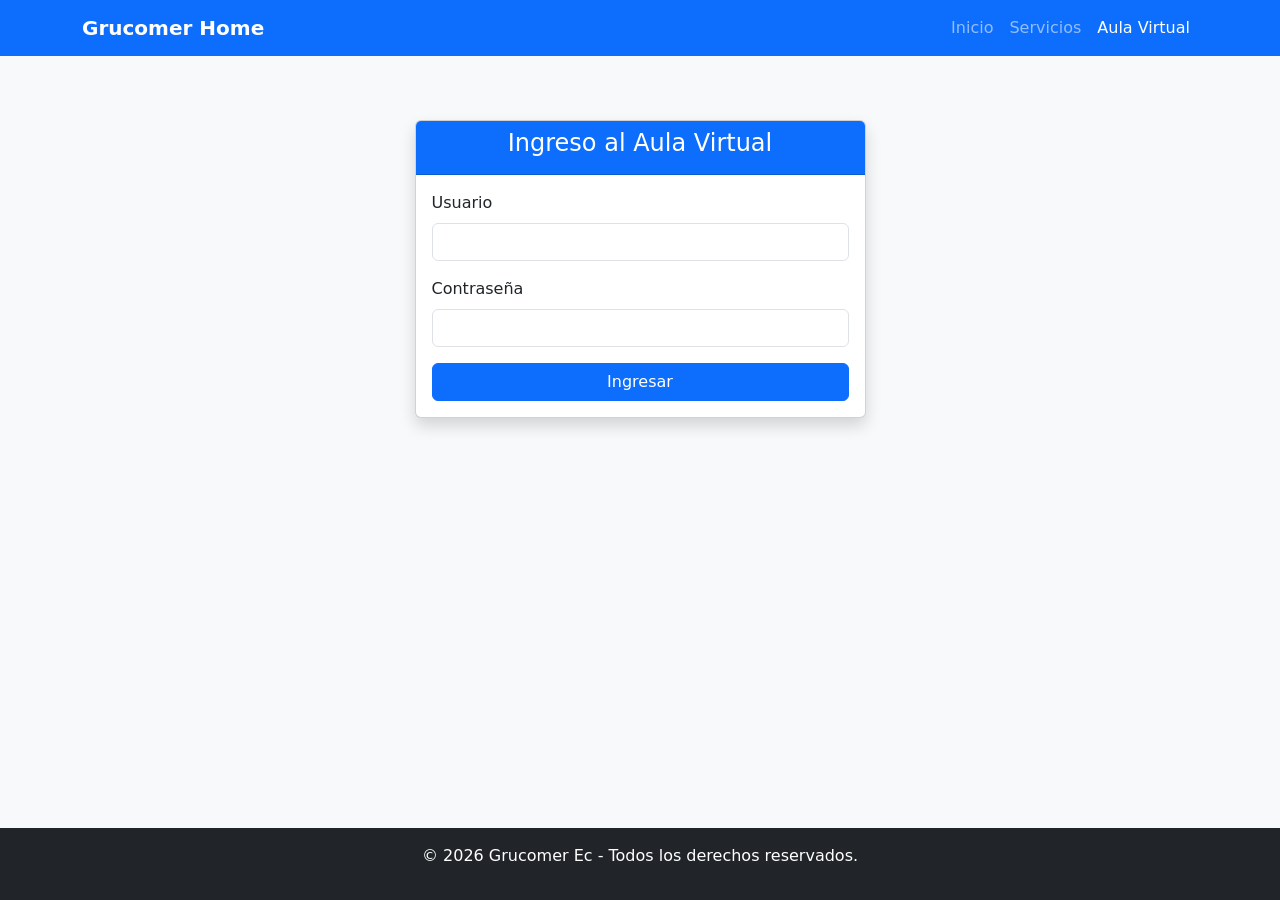
==== aula.html @ 788e5b20 "act2" ====
<!DOCTYPE html>
<html lang="es">
<head>
  <meta charset="UTF-8">
  <title>🎓 Aula Virtual - Login</title>
  <link rel="stylesheet" href="aula.css">
  <link href="https://cdn.jsdelivr.net/npm/bootstrap@5.3.2/dist/css/bootstrap.min.css" rel="stylesheet">
</head>
<body class="bg-light">

<!-- Navbar -->
 <section class="container mt-4 pt-5">
     <nav class="navbar navbar-expand-lg navbar-dark bg-primary fixed-top">
        <div class="container">
            <a class="navbar-brand fw-bold" href="index.html">Grucomer Home</a>
            <button class="navbar-toggler" type="button" data-bs-toggle="collapse" data-bs-target="#menu">
                <span class="navbar-toggler-icon"></span>
            </button>
            <div class="collapse navbar-collapse" id="menu">
                <ul class="navbar-nav ms-auto">
                    <li class="nav-item"><a class="nav-link" href="index.html">Inicio</a></li>
                    <li class="nav-item"><a class="nav-link" href="servicios.html">Servicios</a></li>
                    <li class="nav-item"><a class="nav-link active" href="aula.html">Aula Virtual</a></li>
                </ul>
            </div>
        </div>
     </nav>
    </section>

  <section id="loginSection" class="container my-5">
    <div class="row justify-content-center">
      <div class="col-md-5">
        <div class="card shadow">
          <div class="card-header bg-primary text-white text-center">
            <h4>Ingreso al Aula Virtual</h4>
          </div>
          <div class="card-body">
            <form id="loginForm">
              <div class="mb-3">
                <label class="form-label">Usuario</label>
                <input type="text" class="form-control" id="usuario" required>
              </div>
              <div class="mb-3">
                <label class="form-label">Contraseña</label>
                <input type="password" class="form-control" id="clave" required>
              </div>
              <button type="submit" class="btn btn-primary w-100">Ingresar</button>
            </form>
            <div id="errorMsg" class="text-danger text-center mt-3" style="display:none;"></div>
          </div>
        </div>
      </div>
    </div>
  </section>

  <script>

    const SCRIPT_URL = "https://script.google.com/macros/s/AKfycbykuc0P95f_TzxJ0VNUDT5MGsbmkBh-2q-Js3k7Via6lMT-QaPggCpyqBbtANJcEwR9uA/exec";  
    const ALLOWED_ORIGIN = window.location.origin; 

    document.getElementById('loginForm').addEventListener('submit', async function(e) {
      e.preventDefault();

      const usuario = document.getElementById('usuario').value.trim().toLowerCase();
      const clave = document.getElementById('clave').value.trim();
      const errorMsg = document.getElementById('errorMsg');

      if (!usuario || !clave) {
        errorMsg.textContent = "Por favor ingresa usuario y contraseña";
        errorMsg.style.display = 'block';
        return;
      }

      try {
        const url = `${SCRIPT_URL}?usuario=${encodeURIComponent(usuario)}&clave=${encodeURIComponent(clave)}&apiKey=${encodeURIComponent("grucomer/mayo/2026@andaruti_1999")}&origin=${encodeURIComponent(ALLOWED_ORIGIN)}`;
        const response = await fetch(url);
        const data = await response.json();

        if (data.success === true) {
          // Guardar datos en localStorage
          localStorage.setItem("nombreEstudiante", data.nombre);
          localStorage.setItem("cursoEstudiante", data.curso);

          // Redirigir a cursos.html
          window.location.href = "cursos.html";
        } else {
          errorMsg.textContent = data.motivo === "negado" 
            ? "Acceso denegado por el administrador" 
            : (data.error || "Usuario o contraseña incorrectos");
          errorMsg.style.display = 'block';
          setTimeout(() => { errorMsg.style.display = 'none'; }, 4000);
        }
      } catch (error) {
        console.error("Error de fetch:", error);
        errorMsg.textContent = "Error de conexión. Inténtalo más tarde.";
        errorMsg.style.display = 'block';
        setTimeout(() => { errorMsg.style.display = 'none'; }, 5000);
      }
    });
  </script>

  <footer class="bg-dark text-white text-center py-3 mt-auto">
    <div class="container">
    <p>&copy; 2026 Grucomer Ec - Todos los derechos reservados.</p>
  </div>
</footer>
</body>
</html>
---- aula.css ----
html, body {
  height: 100%;
}
body {
  display: flex;
  flex-direction: column;
}
main {
  flex: 1;
}
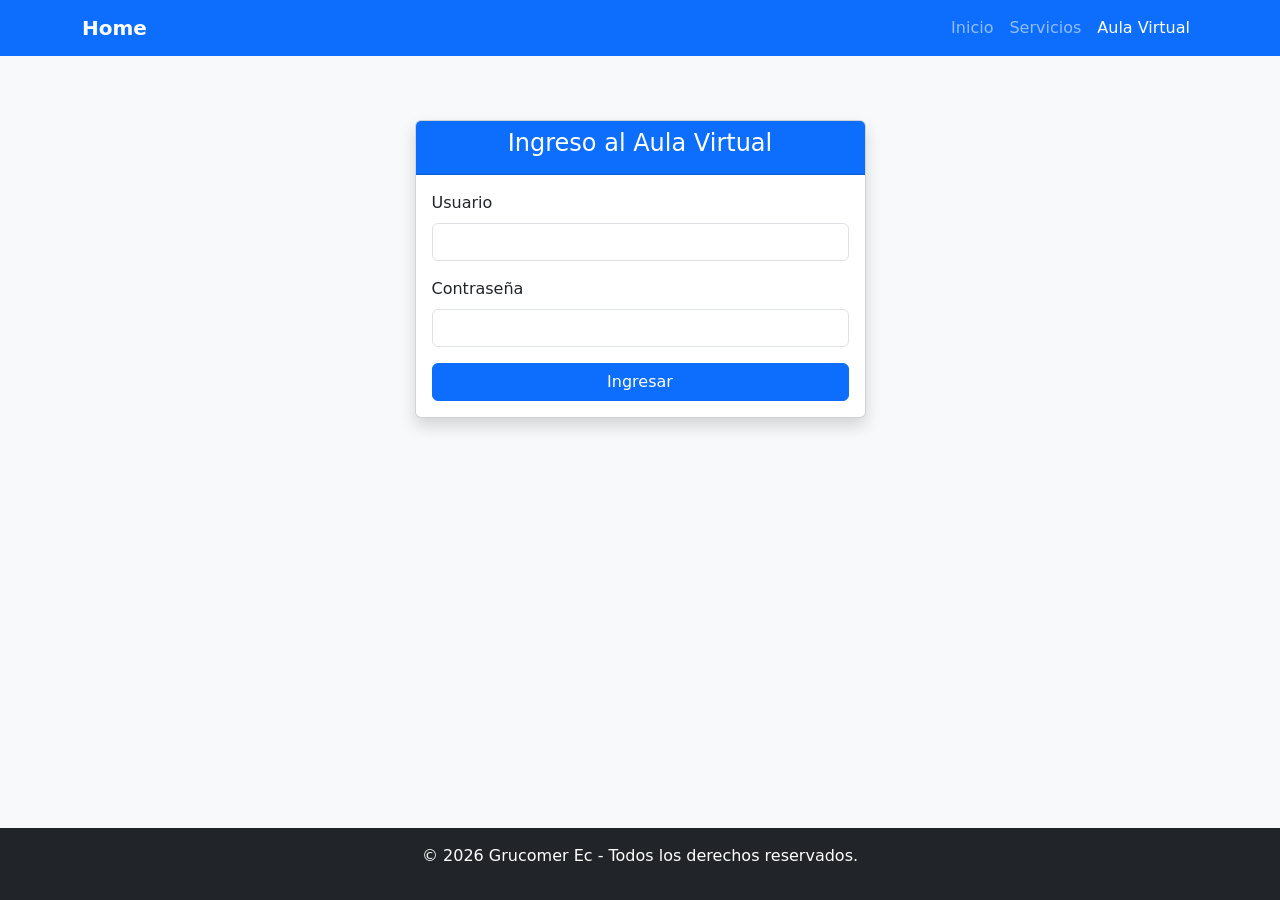
==== commit a2ba0cba: "act" ====
--- a/aula.html
+++ b/aula.html
@@ -12,7 +12,7 @@
  <section class="container mt-4 pt-5">
      <nav class="navbar navbar-expand-lg navbar-dark bg-primary fixed-top">
         <div class="container">
-            <a class="navbar-brand fw-bold" href="index.html">Grucomer Home</a>
+            <a class="navbar-brand fw-bold" href="index.html">Home</a>
             <button class="navbar-toggler" type="button" data-bs-toggle="collapse" data-bs-target="#menu">
                 <span class="navbar-toggler-icon"></span>
             </button>
@@ -55,7 +55,7 @@
 
   <script>
 
-    const SCRIPT_URL = "https://script.google.com/macros/s/AKfycbykuc0P95f_TzxJ0VNUDT5MGsbmkBh-2q-Js3k7Via6lMT-QaPggCpyqBbtANJcEwR9uA/exec";  
+    const SCRIPT_URL = "https://script.google.com/macros/s/AKfycbzcqNFf192xKACP7nFR2BB32ZwAH1Nc3Y_iqDLYXz2-wZWJFOB5ihsSvn3GIXb9zhE3ow/exec";  
     const ALLOWED_ORIGIN = window.location.origin; 
 
     document.getElementById('loginForm').addEventListener('submit', async function(e) {
